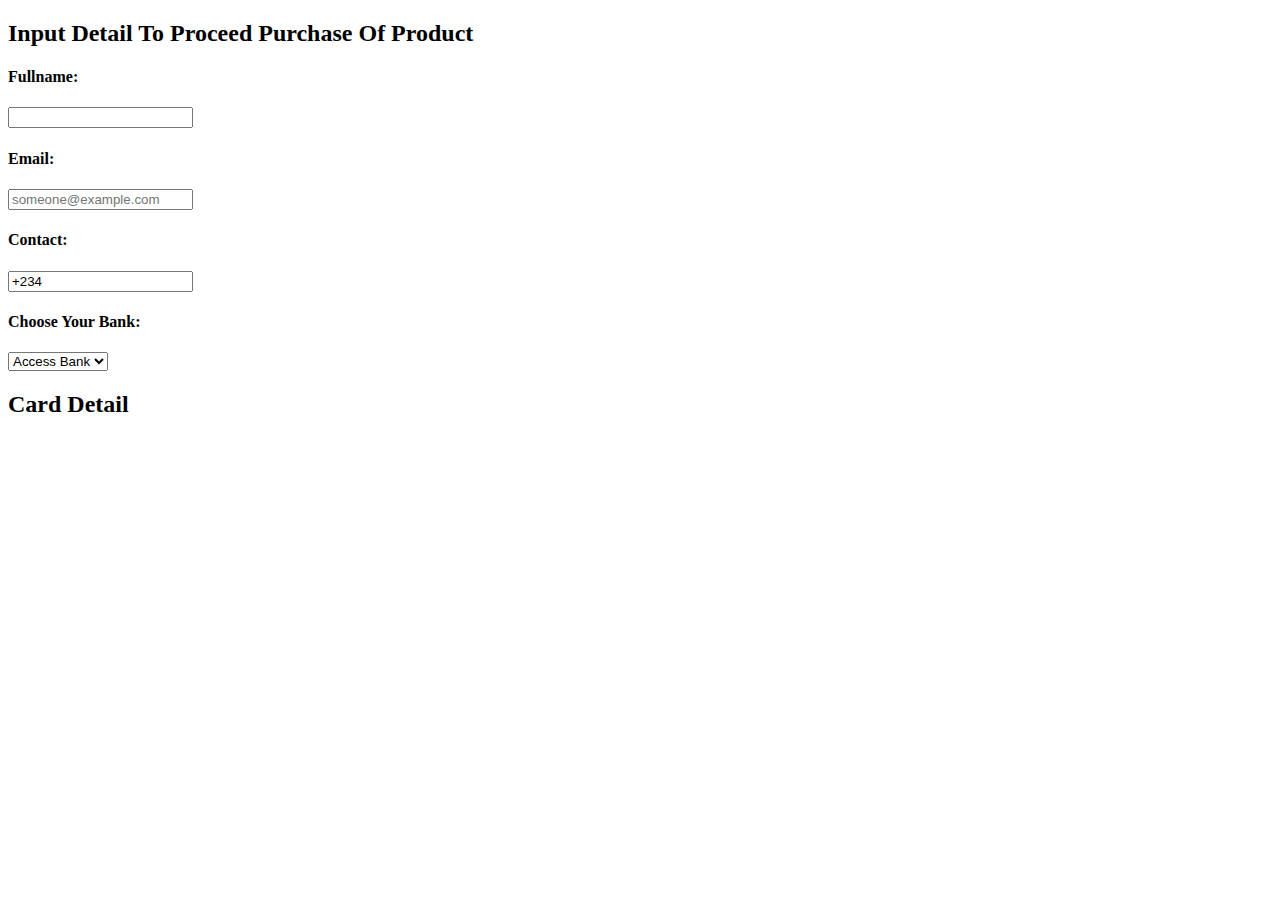
==== info.html @ 7ce3d24c "Added new pics and created a new html and css files" ====
<!DOCTYPE html>
<html lang="en">
<head>
    <meta charset="UTF-8">
    <meta name="viewport" content="width=device-width, initial-scale=1.0">
    <title>purchase page</title>
    <link rel="structure" href="index.html">
    <link rel="stylesheet" href="info.css">
</head>
 <body>
   <!--header-->
   <header>
     <h2>Input Detail To Proceed Purchase Of Product</h2>
   </header>
   <!--main-->
   <main>
     <form method="post" action=".http//:server1">
       <h4> Fullname:</h4>
        <input type="text" name="F name"><br>
       <h4> Email:</h4>
        <input type="text" name="email" placeholder="someone@example.com"><br>
       <h4> Contact:</h4>
        <input type="text" name="contact" value="+234">
        </form>
        <h4>Choose Your Bank:</h4>
        <select name="banks">
          <option value="Access">Access Bank</options>
          <option value="HDFC">HDFC Bank</options>
          <option value="PNB">PNB Bank</options>
          <option value="SBI">SBI Bank</options>
          <option value="bank5">First Bank</options>
        </select>
        <div class="card">
        <h2>Card Detail</h2>
      </div>
     </form>
   </main>
 </body>
</html>
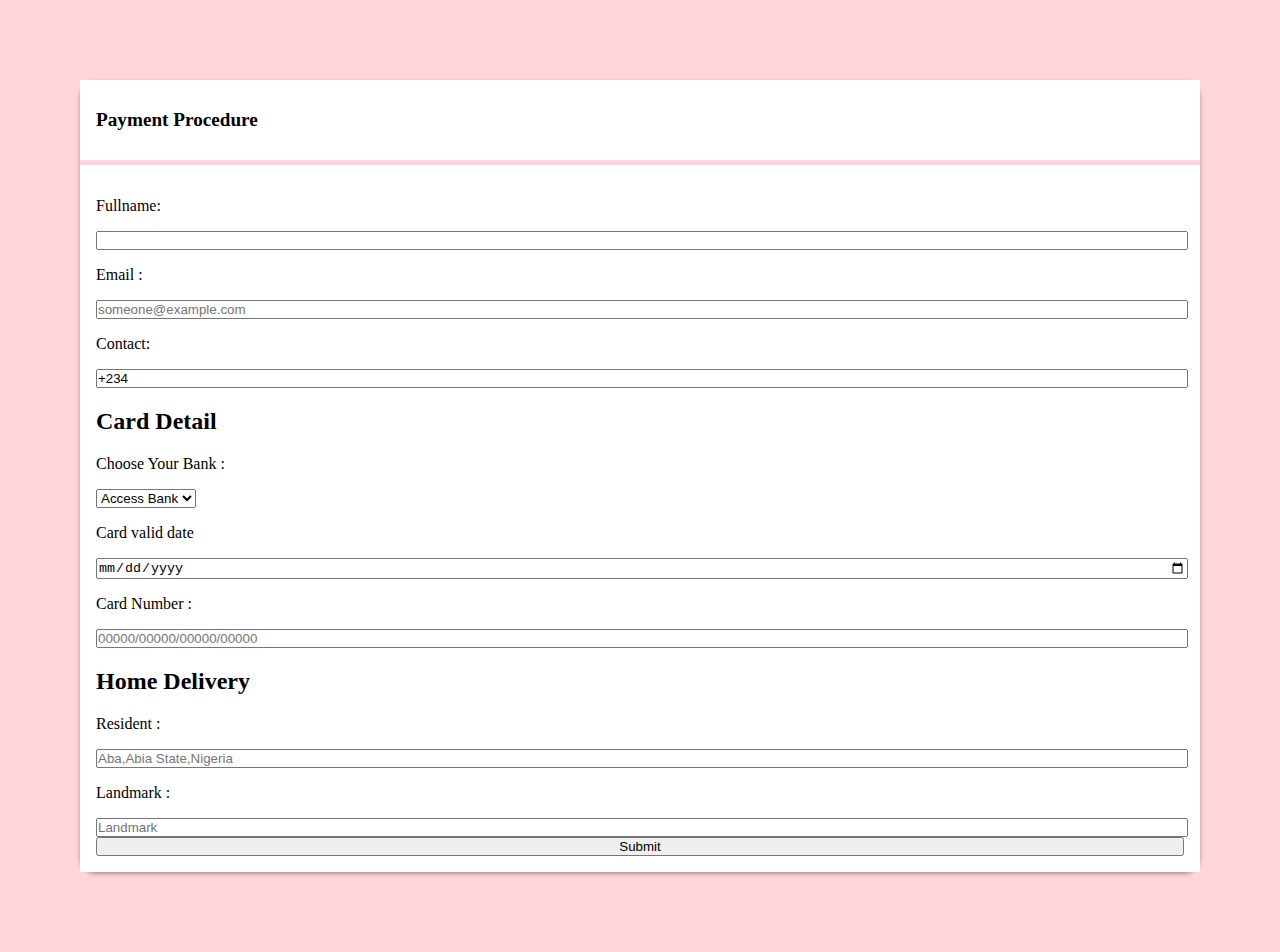
==== commit da1378a8: "created and styled info.css form page" ====
--- a/info.html
+++ b/info.html
@@ -2,37 +2,60 @@
 <html lang="en">
 <head>
     <meta charset="UTF-8">
+    <!-- <meta http-equiv="refresh" content="30;https:127.0.0.1:5501/index.html"> -->
     <meta name="viewport" content="width=device-width, initial-scale=1.0">
     <title>purchase page</title>
     <link rel="structure" href="index.html">
     <link rel="stylesheet" href="info.css">
 </head>
- <body>
+ <body  oncontextmenu="return false">
    <!--header-->
    <header>
-     <h2>Input Detail To Proceed Purchase Of Product</h2>
+     <h1>Payment Procedure</h1>
    </header>
    <!--main-->
    <main>
-     <form method="post" action=".http//:server1">
-       <h4> Fullname:</h4>
+     <form method="get" action="/success.html">
+      <div class="form 1">
+       <p> Fullname:</p>
         <input type="text" name="F name"><br>
-       <h4> Email:</h4>
-        <input type="text" name="email" placeholder="someone@example.com"><br>
-       <h4> Contact:</h4>
+      </div>
+      <div class="form 2">
+       <p> Email :</p>
+        <input type="email" name="email" placeholder="someone@example.com" required><br>
+      </div>
+      <div class="form 3">
+       <p> Contact:</p>
         <input type="text" name="contact" value="+234">
-        </form>
-        <h4>Choose Your Bank:</h4>
-        <select name="banks">
-          <option value="Access">Access Bank</options>
-          <option value="HDFC">HDFC Bank</options>
-          <option value="PNB">PNB Bank</options>
-          <option value="SBI">SBI Bank</options>
-          <option value="bank5">First Bank</options>
-        </select>
+      </div>
         <div class="card">
-        <h2>Card Detail</h2>
-      </div>
+         <h2>Card Detail</h2>
+         <p>Choose Your Bank :</p>
+         <select name="banks" placeholder="banks">
+           <option value="bank1">Access Bank</options>
+           <option value="bank2">HDFC Bank</options>
+           <option value="bank3">PNB Bank</options>
+           <option value="bank4">SBI Bank</options>
+           <option value="bank5">First Bank</options>
+           <option value="bank6">Union Bank</option>
+           <option value="bank7">UBA</option>
+           <option value="bank8">FCMB</option>
+         </select>
+         <p>Card valid date</p>
+          <input type="date" name="expiry">
+          <p>Card Number :</p>
+          <input type="text" name="for card" placeholder="00000/00000/00000/00000">
+          <div class="delivery">
+            <h2>Home Delivery</h2>
+           <p>Resident :</p> 
+            <input type="text" name="Home" placeholder="Aba,Abia State,Nigeria">
+            <p>Landmark  :</p>
+            <input type="text" name="Home" placeholder="Landmark"><br>
+             <input type="submit" name="submit" action ="/success.html">
+          </div>
+
+
+        </div>
      </form>
    </main>
  </body>
--- a/info.css
+++ b/info.css
@@ -0,0 +1,45 @@
+*{
+    padding:0px;
+    /* margin: 0%; */
+    /* justify-items: center; */
+}
+body{
+    box-shadow: 0px  2px  4px #00000052;
+     border-radius: 1rem;
+   background-color: rgba(255, 192, 203, 0.685) ;
+   margin: 80px;
+ 
+}
+header{
+  
+    align-content: center;
+    margin-bottom: 5px;
+    padding :1rem;
+    display: flex;
+    background-color: #fff;
+}
+h1{
+    font-family:'Times New Roman', Times, serif;
+    font-size:larger;
+
+}
+main{
+ background-color:#fff;
+ justify-items: center;
+    padding: 1rem;
+  
+}
+
+form {
+    width: 100%;
+}
+
+p{
+    align-content: center;
+    width: 100%;
+}
+
+input {
+    width: 100%;
+    /* background-color:1 */
+}
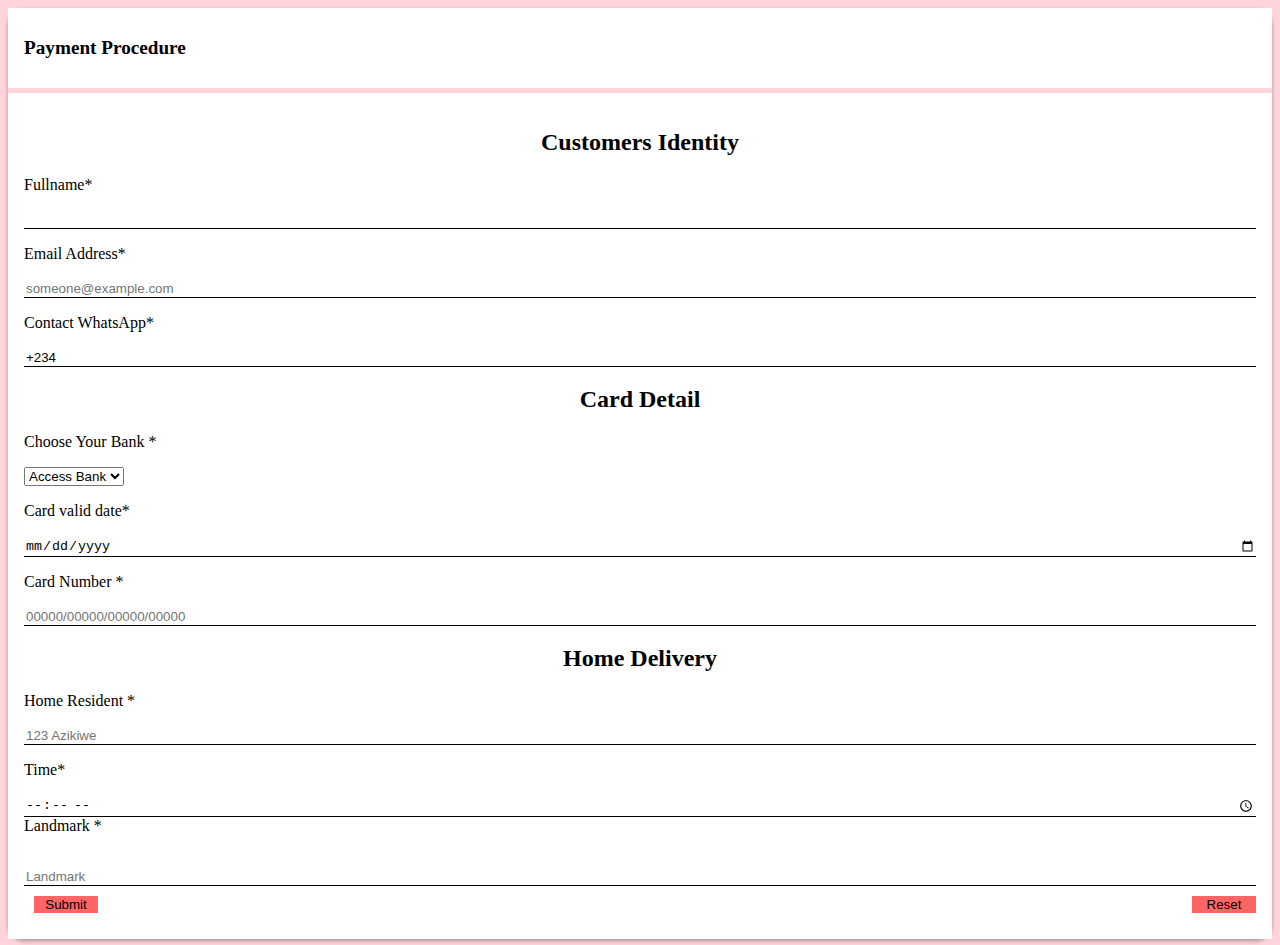
==== commit ed901394: "turned my form to Lines" ====
--- a/info.html
+++ b/info.html
@@ -2,11 +2,11 @@
 <html lang="en">
 <head>
     <meta charset="UTF-8">
-    <!-- <meta http-equiv="refresh" content="30;https:127.0.0.1:5501/index.html"> -->
+    <!-- <meta http-equiv="refresh" content="30;https*127.0.0.1*5501/index.html"> -->
     <meta name="viewport" content="width=device-width, initial-scale=1.0">
     <title>purchase page</title>
-    <link rel="structure" href="index.html">
-    <link rel="stylesheet" href="info.css">
+    <link rel="structure" href="./index.html">
+    <link rel="stylesheet" href="./info.css">
 </head>
  <body  oncontextmenu="return false">
    <!--header-->
@@ -16,21 +16,25 @@
    <!--main-->
    <main>
      <form method="get" action="/success.html">
+    <section class="B-info">
       <div class="form 1">
-       <p> Fullname:</p>
+        <h2>Customers Identity</h2>
+       <p> Fullname*</p>
         <input type="text" name="F name"><br>
       </div>
       <div class="form 2">
-       <p> Email :</p>
+       <p> Email Address*</p>
         <input type="email" name="email" placeholder="someone@example.com" required><br>
       </div>
       <div class="form 3">
-       <p> Contact:</p>
+       <p> Contact WhatsApp*</p>
         <input type="text" name="contact" value="+234">
       </div>
+    </section>
+       
         <div class="card">
          <h2>Card Detail</h2>
-         <p>Choose Your Bank :</p>
+         <p>Choose Your Bank *</p>
          <select name="banks" placeholder="banks">
            <option value="bank1">Access Bank</options>
            <option value="bank2">HDFC Bank</options>
@@ -41,18 +45,24 @@
            <option value="bank7">UBA</option>
            <option value="bank8">FCMB</option>
          </select>
-         <p>Card valid date</p>
+         <p>Card valid date*</p>
           <input type="date" name="expiry">
-          <p>Card Number :</p>
+          <p>Card Number *</p>
           <input type="text" name="for card" placeholder="00000/00000/00000/00000">
           <div class="delivery">
             <h2>Home Delivery</h2>
-           <p>Resident :</p> 
-            <input type="text" name="Home" placeholder="Aba,Abia State,Nigeria">
-            <p>Landmark  :</p>
+            
+           <p>Home Resident *</p> 
+            <input type="text" name="Home" placeholder="123 Azikiwe">
+           <p>Time*</p>
+           <input type="time" name="For time"
+            <p>Landmark  *</p>
             <input type="text" name="Home" placeholder="Landmark"><br>
-             <input type="submit" name="submit" action ="/success.html">
+            <div  class="final">
+             <input  class="submit" type="submit" name="submit" action ="/success.html" >
+             <input class=" F reset" type="reset" name="reset" >
           </div>
+         </div>
 
 
         </div>
--- a/info.css
+++ b/info.css
@@ -1,13 +1,10 @@
 *{
-    padding:0px;
-    /* margin: 0%; */
-    /* justify-items: center; */
+    box-sizing: border-box;
 }
 body{
     box-shadow: 0px  2px  4px #00000052;
      border-radius: 1rem;
    background-color: rgba(255, 192, 203, 0.685) ;
-   margin: 80px;
  
 }
 header{
@@ -15,7 +12,7 @@
     align-content: center;
     margin-bottom: 5px;
     padding :1rem;
-    display: flex;
+    /* display: flex; */
     background-color: #fff;
 }
 h1{
@@ -23,16 +20,22 @@
     font-size:larger;
 
 }
+h2{
+text-align: center;
+}
 main{
  background-color:#fff;
  justify-items: center;
     padding: 1rem;
-  
 }
-
+ 
 form {
     width: 100%;
 }
+.B-info{
+    margin-bottom:5px; 
+}
+    
 
 p{
     align-content: center;
@@ -41,5 +44,31 @@
 
 input {
     width: 100%;
-    /* background-color:1 */
+        background: transparent ;
+        outline-style: none;
+        border-top: none;
+        border-left: none;
+        border-right: none;
+        border-bottom: solid #000000 1px;
+        /* box-shadow: 0 0 0; */
+        
 }
+
+.final{
+display: flex;
+align-items: center;
+justify-content: space-between;
+}
+.submit{
+ width: 4rem;
+ background-color: rgba(255, 0, 0, 0.603);
+ margin: 10px;
+ border: none;
+}
+
+.reset{
+    background-color:rgba(255, 0, 0, 0.603);;
+    width: 4rem;
+    border: none;
+}
+
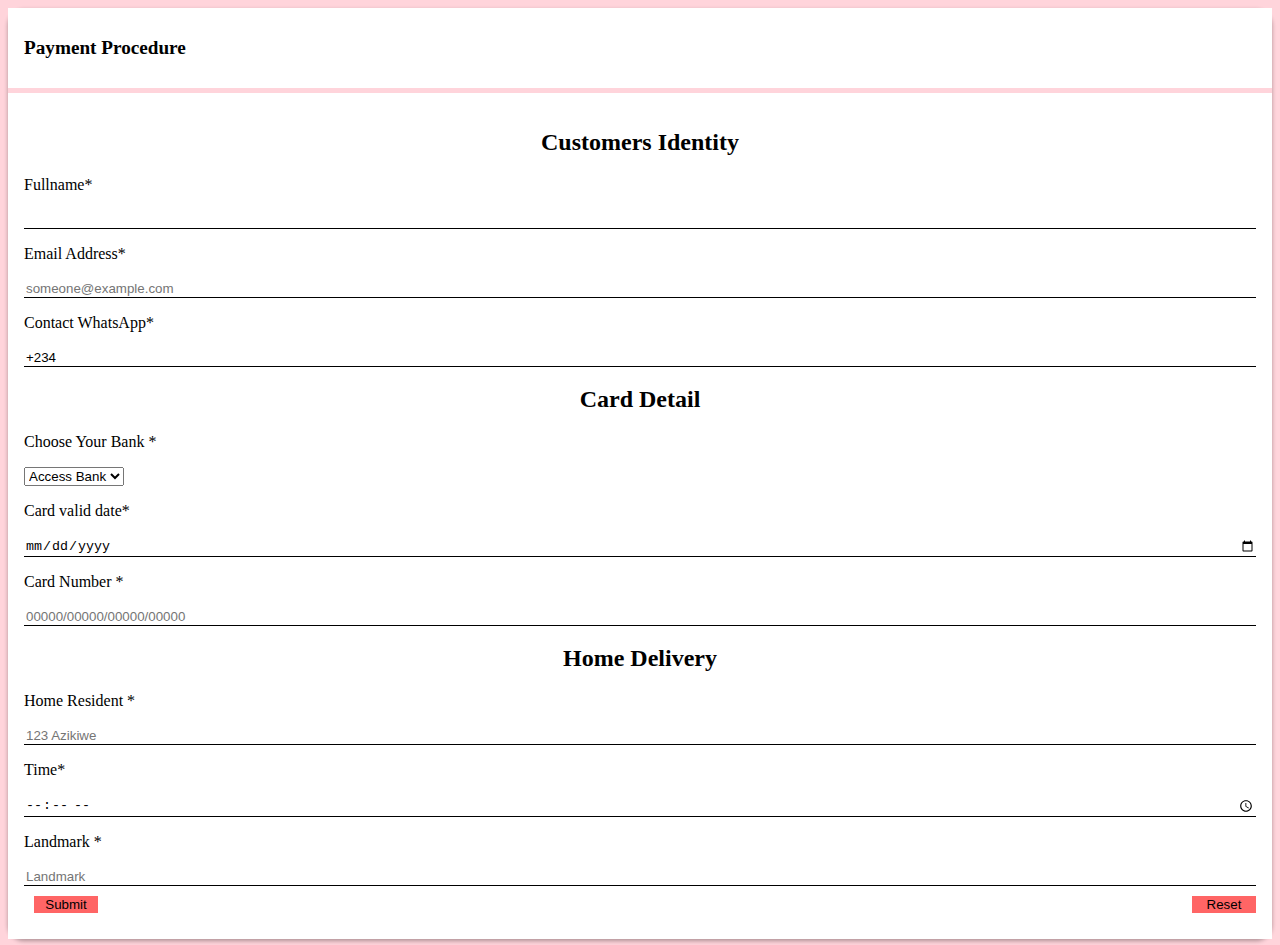
==== commit d7852026: "roundup" ====
--- a/info.html
+++ b/info.html
@@ -55,9 +55,9 @@
            <p>Home Resident *</p> 
             <input type="text" name="Home" placeholder="123 Azikiwe">
            <p>Time*</p>
-           <input type="time" name="For time"
+           <input type="time" name="For time">                      
             <p>Landmark  *</p>
-            <input type="text" name="Home" placeholder="Landmark"><br>
+            <input type="text" name="Home" placeholder="Landmark" ><br>
             <div  class="final">
              <input  class="submit" type="submit" name="submit" action ="/success.html" >
              <input class=" F reset" type="reset" name="reset" >
